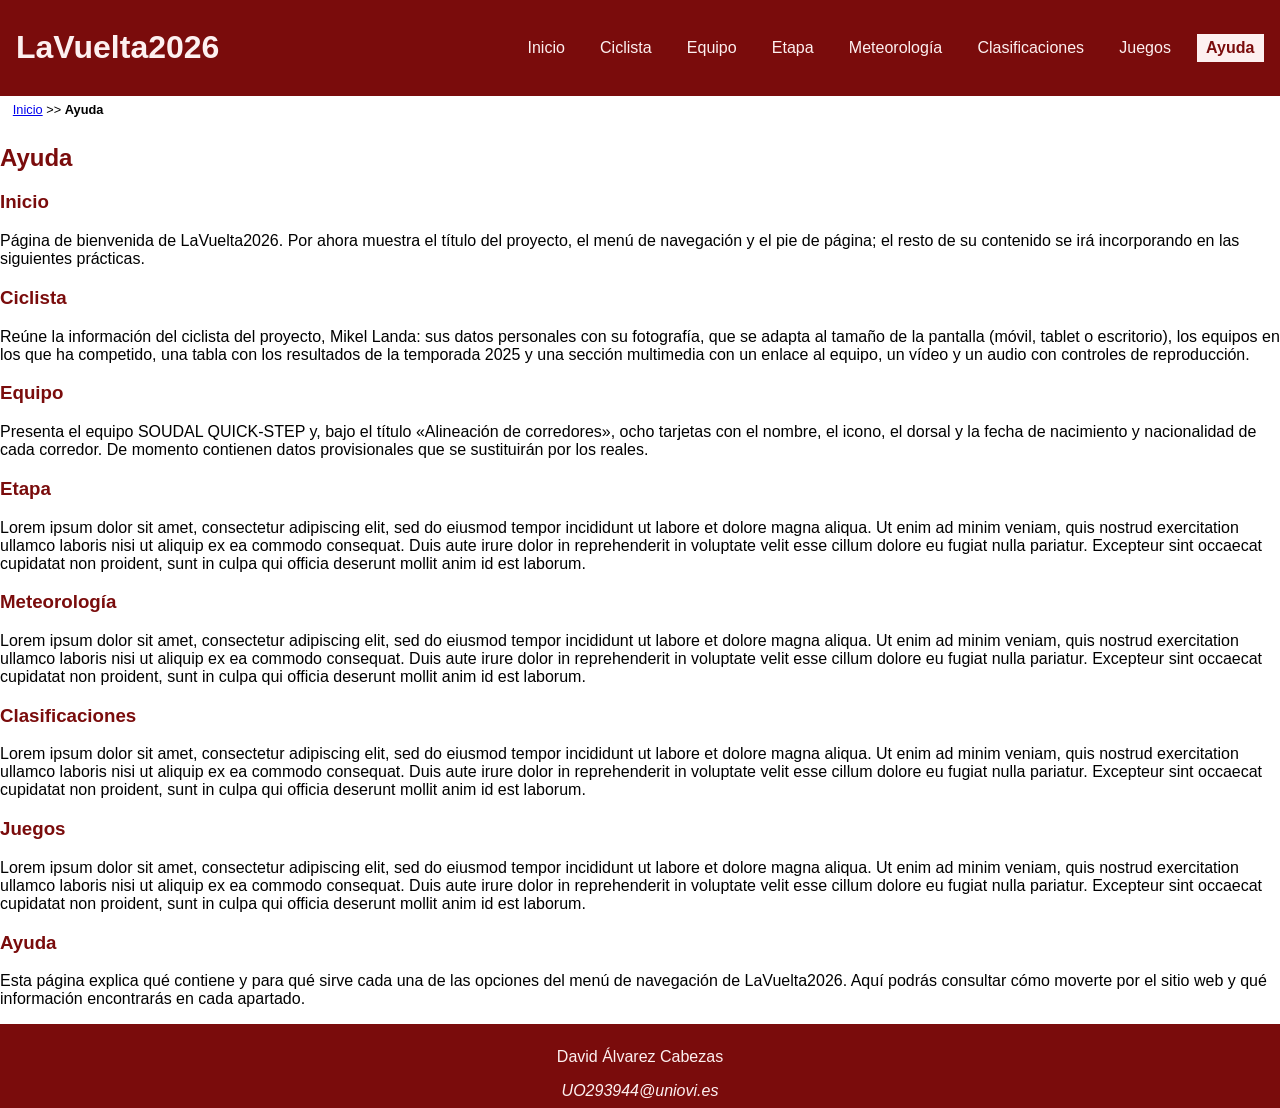
==== ayuda.html @ ca78e953 "LaVuelta2026" ====
<!DOCTYPE HTML>

<html lang="es">
<head>
    <!-- Datos que describen el documento -->
    <meta charset="UTF-8" />
    <title>LaVuelta2026:Ayuda</title>

    <meta name="author" content="David Álvarez Cabezas" />
    <meta name="description" content="Documento ayuda.html del proyecto LaVuelta2026" />
   
    <meta name ="viewport" content ="width=device-width, initial-scale=1.0" />

    <!--Icono del documento-->
    <link rel="icon" type="image/x-icon" href="multimedia/favicon.ico" />

    <!--Enlace a las hojas de estilo-->
    <link rel="stylesheet" type="text/css" href="estilo/estilo.css" />
    <link rel="stylesheet" type="text/css" href="estilo/layout.css" />
</head>

<body>
    <header>
        <h1><a href="index.html" title="Ir a la página principal de LaVuelta2026">LaVuelta2026</a></h1>
        <nav>
            <a href="index.html" title="Página de inicio de LaVuelta2026">Inicio</a>
            <a href="ciclista.html" title="Información sobre el ciclista">Ciclista</a>
            <a href="equipo.html" title="Información sobre el equipo del ciclista">Equipo</a>
            <a href="etapa.html" title="Información sobre la etapa">Etapa</a>
            <a href="meteorologia.html" title="Previsión meteorológica de la etapa">Meteorología</a>
            <a href="clasificaciones.html" title="Clasificaciones de La Vuelta 2026">Clasificaciones</a>
            <a href="juegos.html" title="Juego de preguntas sobre la etapa">Juegos</a>
            <a href="ayuda.html" aria-current="page" title="Ayuda sobre el uso del sitio web">Ayuda</a>
        </nav>
    </header>
    <nav aria-label="migas">
        <ol>
            <li><a href="index.html">Inicio</a></li>
            <li>&gt;&gt;</li>
            <li>Ayuda</li>
        </ol>
    </nav>
    <main>
        <h2>Ayuda</h2>
        <section>
            <h3>Inicio</h3>
            <p>Página de bienvenida de LaVuelta2026. Por ahora muestra el título del proyecto, el menú de navegación y el pie de página; el resto de su contenido se irá incorporando en las siguientes prácticas.</p>
        </section>
        <section>
            <h3>Ciclista</h3>
            <p>Reúne la información del ciclista del proyecto, Mikel Landa: sus datos personales con su fotografía, que se adapta al tamaño de la pantalla (móvil, tablet o escritorio), los equipos en los que ha competido, una tabla con los resultados de la temporada 2025 y una sección multimedia con un enlace al equipo, un vídeo y un audio con controles de reproducción.</p>
        </section>
        <section>
            <h3>Equipo</h3>
            <p>Presenta el equipo SOUDAL QUICK-STEP y, bajo el título «Alineación de corredores», ocho tarjetas con el nombre, el icono, el dorsal y la fecha de nacimiento y nacionalidad de cada corredor. De momento contienen datos provisionales que se sustituirán por los reales.</p>
        </section>
        <section>
            <h3>Etapa</h3>
            <p>Lorem ipsum dolor sit amet, consectetur adipiscing elit, sed do eiusmod tempor incididunt ut labore et dolore magna aliqua. Ut enim ad minim veniam, quis nostrud exercitation ullamco laboris nisi ut aliquip ex ea commodo consequat. Duis aute irure dolor in reprehenderit in voluptate velit esse cillum dolore eu fugiat nulla pariatur. Excepteur sint occaecat cupidatat non proident, sunt in culpa qui officia deserunt mollit anim id est laborum.</p>
        </section>
        <section>
            <h3>Meteorología</h3>
            <p>Lorem ipsum dolor sit amet, consectetur adipiscing elit, sed do eiusmod tempor incididunt ut labore et dolore magna aliqua. Ut enim ad minim veniam, quis nostrud exercitation ullamco laboris nisi ut aliquip ex ea commodo consequat. Duis aute irure dolor in reprehenderit in voluptate velit esse cillum dolore eu fugiat nulla pariatur. Excepteur sint occaecat cupidatat non proident, sunt in culpa qui officia deserunt mollit anim id est laborum.</p>
        </section>
        <section>
            <h3>Clasificaciones</h3>
            <p>Lorem ipsum dolor sit amet, consectetur adipiscing elit, sed do eiusmod tempor incididunt ut labore et dolore magna aliqua. Ut enim ad minim veniam, quis nostrud exercitation ullamco laboris nisi ut aliquip ex ea commodo consequat. Duis aute irure dolor in reprehenderit in voluptate velit esse cillum dolore eu fugiat nulla pariatur. Excepteur sint occaecat cupidatat non proident, sunt in culpa qui officia deserunt mollit anim id est laborum.</p>
        </section>
        <section>
            <h3>Juegos</h3>
            <p>Lorem ipsum dolor sit amet, consectetur adipiscing elit, sed do eiusmod tempor incididunt ut labore et dolore magna aliqua. Ut enim ad minim veniam, quis nostrud exercitation ullamco laboris nisi ut aliquip ex ea commodo consequat. Duis aute irure dolor in reprehenderit in voluptate velit esse cillum dolore eu fugiat nulla pariatur. Excepteur sint occaecat cupidatat non proident, sunt in culpa qui officia deserunt mollit anim id est laborum.</p>
        </section>
        <section>
            <h3>Ayuda</h3>
            <p>Esta página explica qué contiene y para qué sirve cada una de las opciones del menú de navegación de LaVuelta2026. Aquí podrás consultar cómo moverte por el sitio web y qué información encontrarás en cada apartado.</p>
        </section>
    </main>
    <footer>
        <p>David Álvarez Cabezas</p>
        <address><a href="mailto:UO293944@uniovi.es">UO293944@uniovi.es</a></address>
    </footer>
</body>
</html>
---- estilo/estilo.css ----
/* ***************************************/
/*             LaVuelta2026              */
/*          Estilos generales            */
/* ***************************************/
/*    DATOS ESTUDIANTE                   */
/* --------------------------------------*/
/*  Nombre y Apellidos: David Álvarez Cabezas */
/*  Correo electrónico (uniovi): UO293944 */
/*  Grupo de laboratorio: Jueves?         */
/* ***************************************/

/* Gama cromática
   Color principal: #7A0C0C (rojo oscuro)
     o Contraste de 10.02:1 con color secundario (AAA)
     o Contraste de 11.14:1 con color blanco (AAA)
   Color secundario: #FDF0F0 (rosa muy claro)
     o Contraste de 10.02:1 con color principal (AAA)
     o Contraste de 18.90:1 con color negro (AAA)
   Color blanco: #FFFFFF
     o Contraste de 11.14:1 con color principal (AAA)
   Color negro: #000000
     o Contraste de 18.90:1 con color secundario (AAA)
*/

/*Especificidad: 010*/
:root {
    --color-principal: #7A0C0C;
    --color-secundario: #FDF0F0;
    --color-negro: #000000;
    --color-blanco: #FFFFFF;
}

/*Especificidad: 001*/
body {
    font-family: Verdana, Geneva, sans-serif;
    background-color: var(--color-blanco);
    color: var(--color-negro);
}

/*Especificidad: 001, 001*/
header,
footer {
    background-color: var(--color-principal);
    color: var(--color-secundario);
}

/*Especificidad: 002, 002*/
header a,
footer a {
    color: var(--color-secundario); /*ADVERTENCIA: color de fondo heredado de header y footer --color-principal */
    text-decoration: none;
}

/*Especificidad: 001, 001, 001*/
h2,
h3,
h4 {
    color: var(--color-principal); /*ADVERTENCIA: color de fondo heredado de body --color-blanco */
}

/* Contraste color principal sobre secundario: 10.02:1 (AAA) */
/*Especificidad: 012*/
header a[aria-current="page"] {
    background-color: var(--color-secundario);
    color: var(--color-principal);
    font-weight: bold;
}

/*Especificidad: 003*/
header + nav > ol {
    font-size: 0.8em;
    list-style: none;
    margin: 0;
    padding: 0.5em 1em;
}

/*Especificidad: 004*/
header + nav > ol > li {
    display: inline;
}

/*Especificidad: 014*/
header + nav > ol > li:last-child {
    font-weight: bold;
}

/*Especificidad: 014*/
section:has(picture) > ul > li:first-child {
    font-size: 1.5em;
    font-weight: bold;
}

/*Especificidad: 014*/
section:has(picture) > ul > li:nth-child(3) {
    font-size: 1.5em;
}

/*Especificidad: 014*/
section:has(picture) > ul > li:nth-child(4) {
    font-weight: bold;
}

/* Contraste color secundario sobre principal: 10.02:1 (AAA) */
/*Especificidad: 001*/
table {
    border-collapse: collapse;
}

/*Especificidad: 001*/
caption {
    font-weight: bold;
    padding: 0.5em;
}

/*Especificidad: 001, 001*/
th,
td {
    border: 1px solid var(--color-principal);
    padding: 0.5em 1em;
    text-align: left;
}

/*Especificidad: 001*/
th {
    background-color: var(--color-principal);
    color: var(--color-secundario);
}
---- estilo/layout.css ----
/* ***************************************/
/*           LaVuelta2026                */
/*          Estilos layout               */
/* ***************************************/
/*    DATOS ESTUDIANTE                   */
/* --------------------------------------*/
/*  Nombre y Apellidos: David Álvarez Cabezas */
/*  Correo electrónico (uniovi): UO293944 */
/*  Grupo de laboratorio:   L1             */
/* ***************************************/

/*Especificidad: 001*/
body {
    display: grid;
    min-height: 100vh;
    margin: 0;
    grid-template-columns: minmax(0, 1fr);
    grid-template-areas:
        "cabecera"
        "migas"
        "contenido"
        "pie";
    grid-template-rows: auto auto 1fr auto;
}

/*Especificidad: 001*/
header {
    grid-area: cabecera;
    display: flex;
    justify-content: space-between;
    align-items: center;
    padding: 0.5em 1em;
}

/*Especificidad: 003*/
body > header + nav {
    grid-area: migas;
}

/*Especificidad: 001*/
main {
    grid-area: contenido;
}

/*Especificidad: 001*/
footer {
    grid-area: pie;
    display: flex;
    flex-direction: column;
    align-items: center;
    justify-content: center;
    padding: 0.5em 1em;
}

/*Especificidad: 002*/
header > nav {
    display: flex;
    gap: 1em;
}

/*Especificidad: 003*/
header > nav > a {
    padding: 0.3em 0.6em;
}

/*Especificidad: 002*/
section:has(picture) {
    display: flex;
    flex-wrap: wrap;
    align-items: center;
}

/*Especificidad: 003*/
section:has(picture) > h3 {
    flex-basis: 100%;
}

/*Especificidad: 003*/
section:has(picture) > picture {
    order: 1;
}

/*Especificidad: 003*/
section:has(picture) > ul {
    order: 2;
    list-style: none;
}

/*Especificidad: 002*/
section:has(video) {
    display: flex;
    flex-direction: column;
    align-items: flex-start;
}

/*Especificidad: 002*/
section:has(> article) {
    display: grid;
    grid-template-columns: repeat(4, 1fr);
    justify-items: center;
    align-items: center;
    gap: 1em;
}

/*Especificidad: 003*/
section:has(> article) > h3 {
    grid-column: 1 / -1;
}

/*Especificidad: 001*/
form {
    width: 90%;
    max-width: 40em;
}

/*Especificidad: 002*/
form > fieldset {
    min-width: 0;
    display: flex;
    flex-direction: column;
    align-items: flex-start;
}

/*Especificidad: 003*/
form > fieldset > label {
    margin-top: 1em;
}

/*Especificidad: 003*/
form > fieldset > fieldset {
    min-width: 0;
    display: flex;
    flex-wrap: wrap;
    gap: 0.5em;
    margin-top: 1em;
    padding: 0;
    border: none;
}

/*Especificidad: 003*/
form > fieldset > button {
    align-self: center;
    margin-top: 1em;
}

/*Especificidad: 002*/
form textarea {
    max-width: 100%;
}

@media (max-width: 1024px) {
    /*Especificidad: 002*/
    section:has(> article) {
        grid-template-columns: repeat(2, 1fr); /*ADVERTENCIA: redefinición de la propiedad con valor original repeat(4, 1fr) */
    }

    /*Especificidad: 001*/
    header {
        flex-direction: column;
    }

    /*Especificidad: 002*/
    header > nav {
        align-self: stretch;
        justify-content: space-around;
    }

    /*Especificidad: 003*/
    header > nav > a {
        flex: 1;
        text-align: center;
    }

    /*Especificidad: 003*/
    body > header + nav {
        display: none;
    }

    /*Especificidad: 003*/
    section:has(video) > video {
        max-width: 100%;
        height: auto;
    }

    /*Especificidad: 003*/
    section:has(video) > audio {
        max-width: 100%;
    }

    /*Especificidad: 001*/
    table {
        max-width: 100%;
    }
}

@media (max-width: 768px) {
    /*Especificidad: 002*/
    section:has(> article) {
        grid-template-columns: 1fr; /*ADVERTENCIA: redefinición de la propiedad con valor original repeat(2, 1fr) */
    }

    /*Especificidad: 002*/
    header > nav {
        flex-direction: column;
    }
}
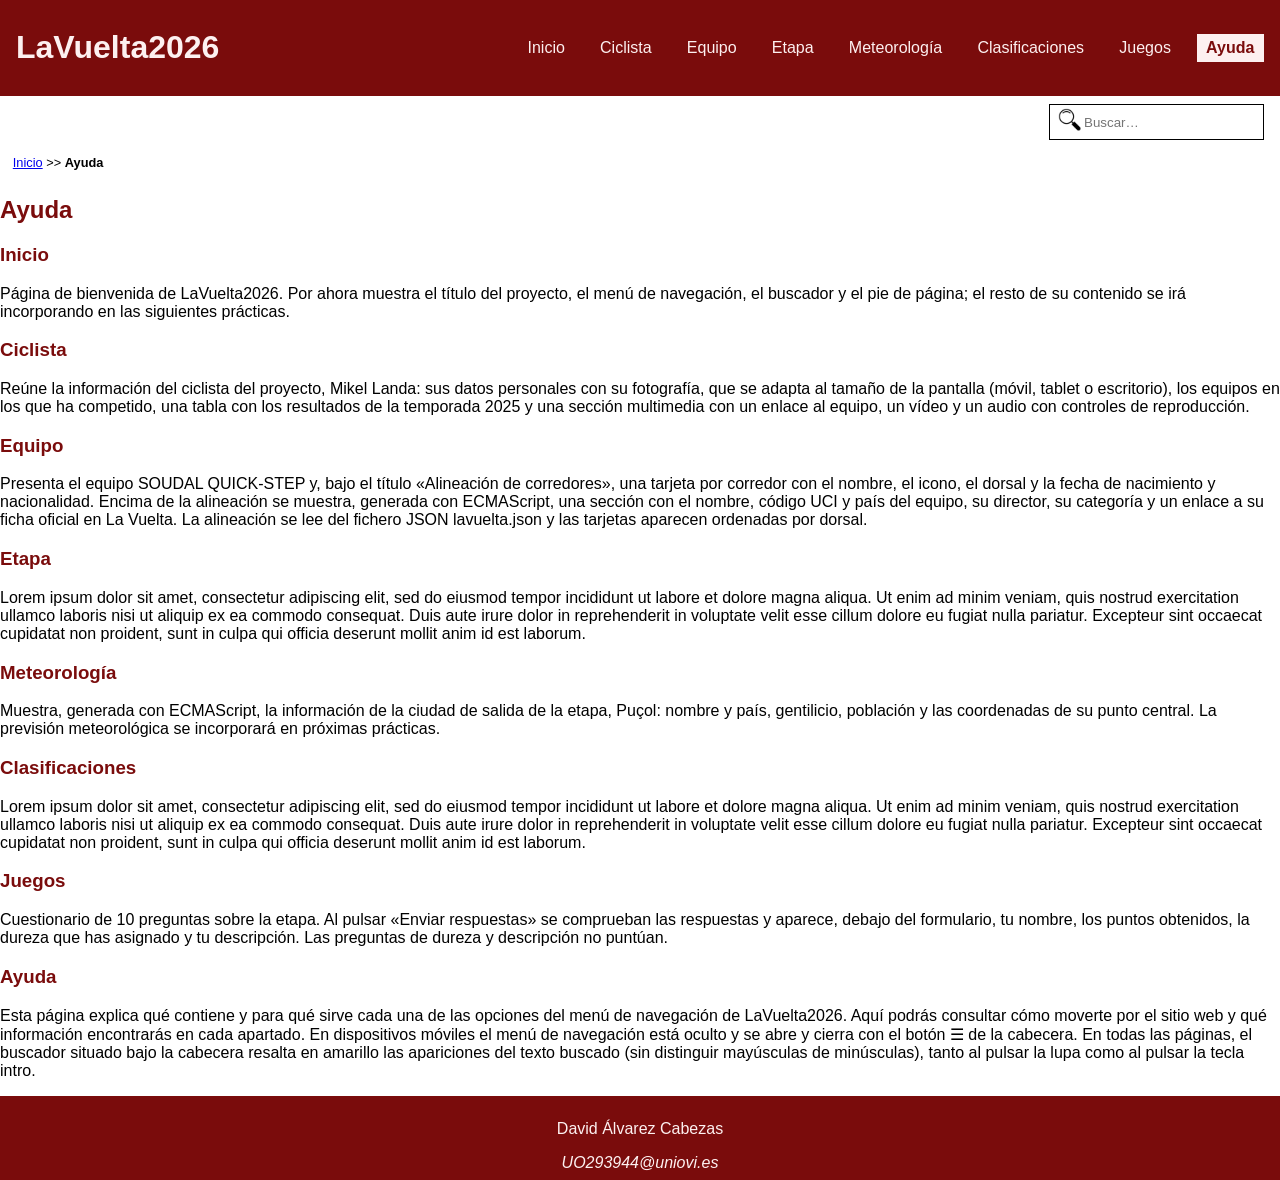
==== commit 859e43de: "Noviembre Push" ====
--- a/ayuda.html
+++ b/ayuda.html
@@ -17,11 +17,16 @@
     <!--Enlace a las hojas de estilo-->
     <link rel="stylesheet" type="text/css" href="estilo/estilo.css" />
     <link rel="stylesheet" type="text/css" href="estilo/layout.css" />
+
+    <!--Código ECMAScript-->
+    <script src="js/menu.js" defer></script>
+    <script src="js/buscador.js" defer></script>
 </head>
 
 <body>
     <header>
         <h1><a href="index.html" title="Ir a la página principal de LaVuelta2026">LaVuelta2026</a></h1>
+        <button type="button" aria-label="Abrir menú de navegación" aria-expanded="false">☰</button>
         <nav>
             <a href="index.html" title="Página de inicio de LaVuelta2026">Inicio</a>
             <a href="ciclista.html" title="Información sobre el ciclista">Ciclista</a>
@@ -33,6 +38,10 @@
             <a href="ayuda.html" aria-current="page" title="Ayuda sobre el uso del sitio web">Ayuda</a>
         </nav>
     </header>
+    <search aria-label="Buscador">
+        <label for="busqueda"><img src="multimedia/buscador.png" alt="icono lupa" width="24" height="24" /></label>
+        <input type="search" id="busqueda" aria-label="Buscar" placeholder="Buscar…" />
+    </search>
     <nav aria-label="migas">
         <ol>
             <li><a href="index.html">Inicio</a></li>
@@ -44,7 +53,7 @@
         <h2>Ayuda</h2>
         <section>
             <h3>Inicio</h3>
-            <p>Página de bienvenida de LaVuelta2026. Por ahora muestra el título del proyecto, el menú de navegación y el pie de página; el resto de su contenido se irá incorporando en las siguientes prácticas.</p>
+            <p>Página de bienvenida de LaVuelta2026. Por ahora muestra el título del proyecto, el menú de navegación, el buscador y el pie de página; el resto de su contenido se irá incorporando en las siguientes prácticas.</p>
         </section>
         <section>
             <h3>Ciclista</h3>
@@ -52,7 +61,7 @@
         </section>
         <section>
             <h3>Equipo</h3>
-            <p>Presenta el equipo SOUDAL QUICK-STEP y, bajo el título «Alineación de corredores», ocho tarjetas con el nombre, el icono, el dorsal y la fecha de nacimiento y nacionalidad de cada corredor. De momento contienen datos provisionales que se sustituirán por los reales.</p>
+            <p>Presenta el equipo SOUDAL QUICK-STEP y, bajo el título «Alineación de corredores», una tarjeta por corredor con el nombre, el icono, el dorsal y la fecha de nacimiento y nacionalidad. Encima de la alineación se muestra, generada con ECMAScript, una sección con el nombre, código UCI y país del equipo, su director, su categoría y un enlace a su ficha oficial en La Vuelta. La alineación se lee del fichero JSON lavuelta.json y las tarjetas aparecen ordenadas por dorsal.</p>
         </section>
         <section>
             <h3>Etapa</h3>
@@ -60,7 +69,7 @@
         </section>
         <section>
             <h3>Meteorología</h3>
-            <p>Lorem ipsum dolor sit amet, consectetur adipiscing elit, sed do eiusmod tempor incididunt ut labore et dolore magna aliqua. Ut enim ad minim veniam, quis nostrud exercitation ullamco laboris nisi ut aliquip ex ea commodo consequat. Duis aute irure dolor in reprehenderit in voluptate velit esse cillum dolore eu fugiat nulla pariatur. Excepteur sint occaecat cupidatat non proident, sunt in culpa qui officia deserunt mollit anim id est laborum.</p>
+            <p>Muestra, generada con ECMAScript, la información de la ciudad de salida de la etapa, Puçol: nombre y país, gentilicio, población y las coordenadas de su punto central. La previsión meteorológica se incorporará en próximas prácticas.</p>
         </section>
         <section>
             <h3>Clasificaciones</h3>
@@ -68,11 +77,11 @@
         </section>
         <section>
             <h3>Juegos</h3>
-            <p>Lorem ipsum dolor sit amet, consectetur adipiscing elit, sed do eiusmod tempor incididunt ut labore et dolore magna aliqua. Ut enim ad minim veniam, quis nostrud exercitation ullamco laboris nisi ut aliquip ex ea commodo consequat. Duis aute irure dolor in reprehenderit in voluptate velit esse cillum dolore eu fugiat nulla pariatur. Excepteur sint occaecat cupidatat non proident, sunt in culpa qui officia deserunt mollit anim id est laborum.</p>
+            <p>Cuestionario de 10 preguntas sobre la etapa. Al pulsar «Enviar respuestas» se comprueban las respuestas y aparece, debajo del formulario, tu nombre, los puntos obtenidos, la dureza que has asignado y tu descripción. Las preguntas de dureza y descripción no puntúan.</p>
         </section>
         <section>
             <h3>Ayuda</h3>
-            <p>Esta página explica qué contiene y para qué sirve cada una de las opciones del menú de navegación de LaVuelta2026. Aquí podrás consultar cómo moverte por el sitio web y qué información encontrarás en cada apartado.</p>
+            <p>Esta página explica qué contiene y para qué sirve cada una de las opciones del menú de navegación de LaVuelta2026. Aquí podrás consultar cómo moverte por el sitio web y qué información encontrarás en cada apartado. En dispositivos móviles el menú de navegación está oculto y se abre y cierra con el botón ☰ de la cabecera. En todas las páginas, el buscador situado bajo la cabecera resalta en amarillo las apariciones del texto buscado (sin distinguir mayúsculas de minúsculas), tanto al pulsar la lupa como al pulsar la tecla intro.</p>
         </section>
     </main>
     <footer>
--- a/estilo/estilo.css
+++ b/estilo/estilo.css
@@ -67,7 +67,7 @@
 }
 
 /*Especificidad: 003*/
-header + nav > ol {
+search + nav > ol {
     font-size: 0.8em;
     list-style: none;
     margin: 0;
@@ -75,13 +75,34 @@
 }
 
 /*Especificidad: 004*/
-header + nav > ol > li {
+search + nav > ol > li {
     display: inline;
 }
 
 /*Especificidad: 014*/
-header + nav > ol > li:last-child {
+search + nav > ol > li:last-child {
     font-weight: bold;
+}
+
+/* Contraste color principal sobre secundario: 10.02:1 (AAA) */
+/*Especificidad: 002*/
+header > button {
+    background-color: var(--color-secundario);
+    color: var(--color-principal);
+    border: 1px solid var(--color-secundario);
+    font-size: 1.2em;
+}
+
+/*Especificidad: 011*/
+input[type="search"] {
+    border: none;
+}
+
+/* Texto negro sobre amarillo (#FFFF00): contraste 19.56:1 (AAA), independiente del fondo */
+/*Especificidad: 001*/
+mark {
+    background-color: #FFFF00;
+    color: var(--color-negro);
 }
 
 /*Especificidad: 014*/
--- a/estilo/layout.css
+++ b/estilo/layout.css
@@ -17,10 +17,11 @@
     grid-template-columns: minmax(0, 1fr);
     grid-template-areas:
         "cabecera"
+        "buscador"
         "migas"
         "contenido"
         "pie";
-    grid-template-rows: auto auto 1fr auto;
+    grid-template-rows: auto auto auto 1fr auto;
 }
 
 /*Especificidad: 001*/
@@ -32,8 +33,19 @@
     padding: 0.5em 1em;
 }
 
-/*Especificidad: 003*/
-body > header + nav {
+/*Especificidad: 001*/
+search {
+    grid-area: buscador;
+    justify-self: end;
+    display: flex;
+    align-items: center;
+    padding: 0.2em 0.5em;
+    margin: 0.5em 1em;
+    border: 1px solid;
+}
+
+/*Especificidad: 002*/
+search + nav {
     grid-area: migas;
 }
 
@@ -61,6 +73,11 @@
 /*Especificidad: 003*/
 header > nav > a {
     padding: 0.3em 0.6em;
+}
+
+/*Especificidad: 002*/
+header > button {
+    display: none;
 }
 
 /*Especificidad: 002*/
@@ -160,9 +177,23 @@
     }
 
     /*Especificidad: 002*/
+    header > button {
+        display: block; /*ADVERTENCIA: redefinición de la propiedad con valor original none */
+        margin-bottom: 0.5em;
+    }
+
+    /*Especificidad: 002*/
     header > nav {
+        display: none; /*ADVERTENCIA: redefinición de la propiedad con valor original flex */
         align-self: stretch;
         justify-content: space-around;
+    }
+
+    /*Especificidad: 011*/
+    nav.abierto {
+        display: flex;
+        flex-direction: column;
+        gap: 0.8em;
     }
 
     /*Especificidad: 003*/
@@ -171,8 +202,8 @@
         text-align: center;
     }
 
-    /*Especificidad: 003*/
-    body > header + nav {
+    /*Especificidad: 002*/
+    search + nav {
         display: none;
     }
 
@@ -200,7 +231,14 @@
     }
 
     /*Especificidad: 002*/
+    header > button {
+        display: block; /*ADVERTENCIA: redefinición de la propiedad con valor original block */
+        margin-bottom: 0.5em; /*ADVERTENCIA: redefinición de la propiedad con valor original 0.5em */
+    }
+
+    /*Especificidad: 002*/
     header > nav {
+        display: none; /*ADVERTENCIA: redefinición de la propiedad con valor original none */
         flex-direction: column;
     }
 }
